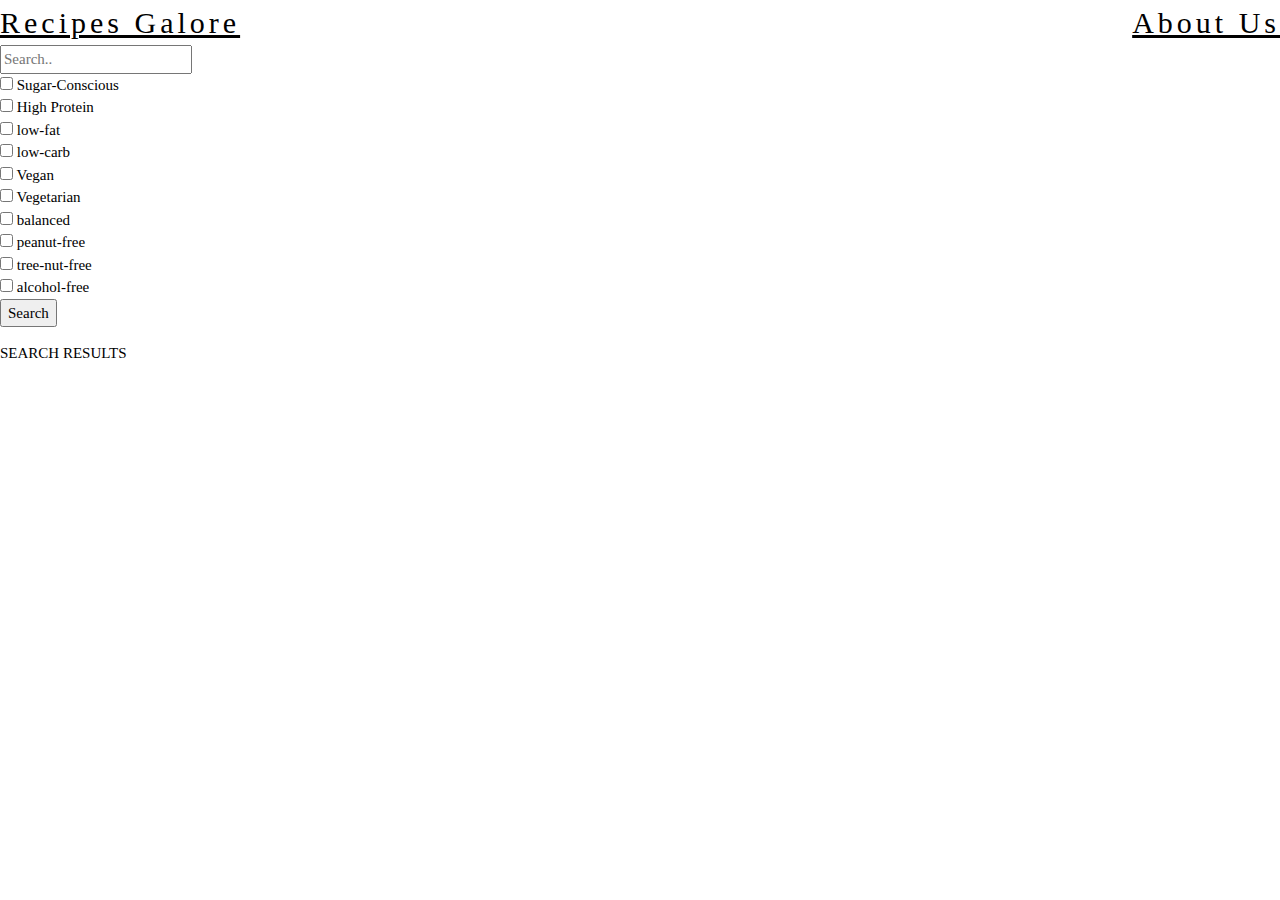
==== search.html @ 71510621 "checkboxes-not done yet" ====
<!DOCTYPE html>
<html lang="en" dir="ltr">
    <meta charset="utf-8">
  <title>Search</title>
  <meta name="viewport" content="width=device-width, initial-scale=1">
<link rel="stylesheet" href="https://www.w3schools.com/w3css/4/w3.css">
<link rel="stylesheet" href="stylesheets/styles.css">
<script src="/node.js" defer></script>
<style>
body {font-family: "Times New Roman", Georgia, Serif;}
h1, h2, h3, h4, h5, h6 {
  font-family: "Playfair Display";
  letter-spacing: 5px;
}
</style>
<body>

<!-- Navbar (sit on top) -->
<div class="navbar">
  <div class="navbar" style="letter-spacing:4px;font-size:30px;">
    <a href="index.html" class="navbar button">Recipes Galore</a>

    <!-- Right-sided navbar links. Hide them on small screens -->
    <div class="w3-right w3-hide-small">
      <a href="index.html" class="navbar button">About Us</a>
    </div>
  </div>
</div>

<!-- Header -->

<!--     The form     -->

    <!-- Search bar-->
    <!--form class="example" action="search.html"-->
    <input type="text" id="inputid" placeholder="Search.." name= search required>   
<br>
  <input type="checkbox" id="filter1" name="filter1" value="&health=sugar-conscious">
  <label for="filter1"> Sugar-Conscious</label><br>
  <input type="checkbox" id="filter2" name="filter2" value="&health=high-protein">
  <label for="filter2"> High Protein</label><br>
  <input type="checkbox" id="filter3" name="filter3" value="&health=low-fat">
  <label for="filter3"> low-fat</label><br>
  <input type="checkbox" id="filter4" name="filter4" value="&health=low-carb">
  <label for="filter4"> low-carb</label><br>
  <input type="checkbox" id="filter5" name="filter5" value="&health=vegan">
  <label for="filter5"> Vegan</label><br>
  <input type="checkbox" id="filter6" name="filter6" value="&health=vegetarian">
  <label for="filter6"> Vegetarian</label><br>
  <input type="checkbox" id="filter7" name="filter7" value="&health=balanced">
  <label for="filter7"> balanced</label><br>
  <input type="checkbox" id="filter8" name="filter8" value="&health=peanut-free">
  <label for="filter8"> peanut-free</label><br>
  <input type="checkbox" id="filter9" name="filter9" value="&health=tree-nut-free">
  <label for="filter9"> tree-nut-free</label><br>
  <input type="checkbox" id="filter10" name="filter10" value="&health=alcohol-free">
  <label for="filter10"> alcohol-free</label><br>
  <button id="search"> Search </button>


    <!--/form-->
    <!-- end of search  bar -->




	<div class="results">
		<p>SEARCH RESULTS</p>
	</div>
  <div id="content">

  </div>

</body>

<!-- Page content -->
<div class="w3-content" style="max-width:1100px">
---- stylesheets/styles.css ----
.center {
  display: block;
  margin-left: auto;
  margin-right: auto;
  width: 100%;
}

* {
  box-sizing: border-box;
}

/* Style the search field */
form.example input[type=text] {
  padding: 10px;
  font-size: 17px;
  border: 1px solid grey;
  float: left;
  width: 100%;
  background: #f1f1f1;
}

/* Style the submit button */
form.example button {
  float: left;
  width: 20%;
  padding: 10px;
  background: #2196F3;
  color: white;
  font-size: 17px;
  border: 1px solid grey;
  border-left: none; /* Prevent double borders */
  cursor: pointer;
}

form.example button:hover {
  background: #0b7dda;
}

/* Clear floats */
form.example::after {
  content: "";
  clear: both;
  display: table;
}
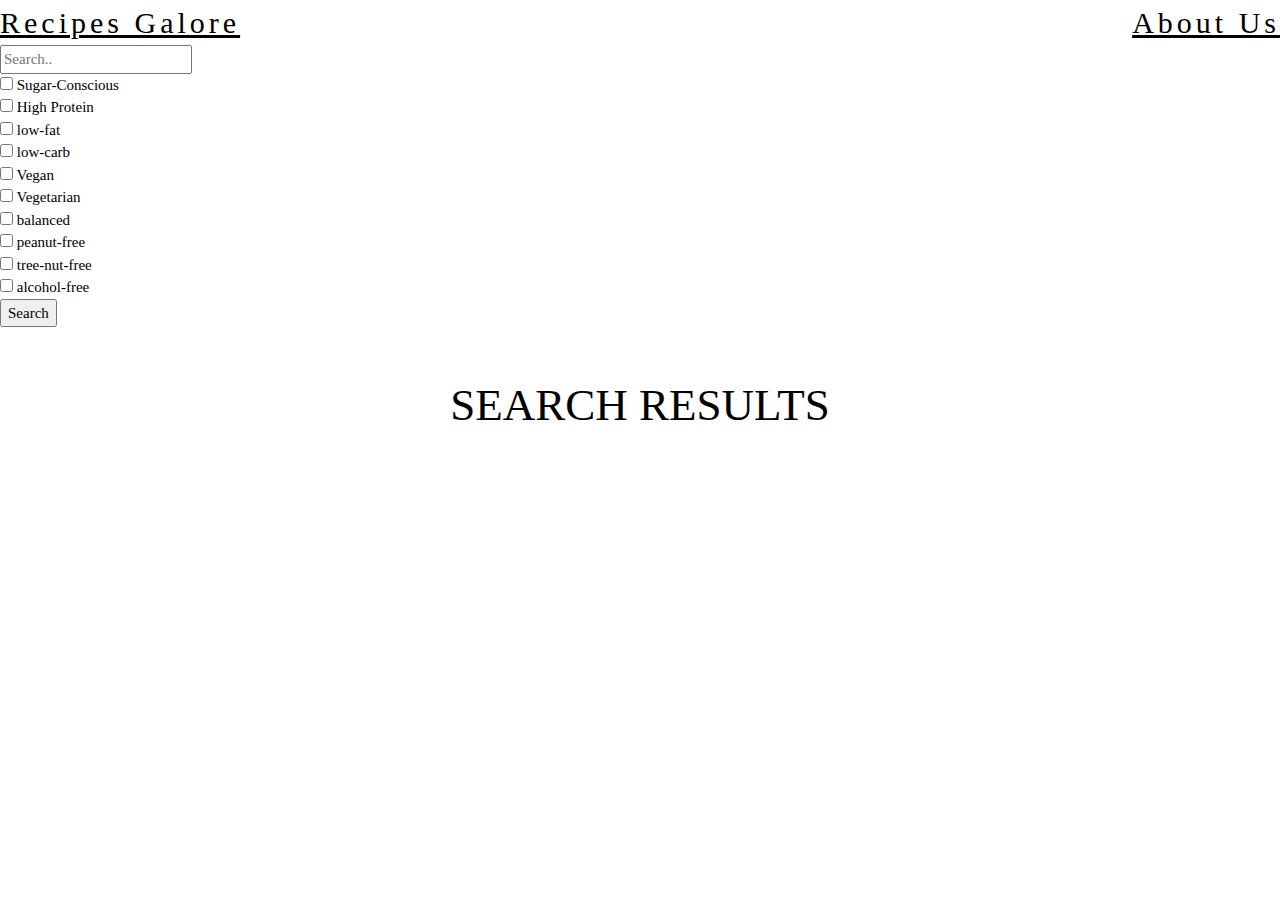
==== commit 432efb63: "searh result cards edited" ====
--- a/search.html
+++ b/search.html
@@ -12,6 +12,7 @@
   font-family: "Playfair Display";
   letter-spacing: 5px;
 }
+
 </style>
 <body>
 
@@ -33,9 +34,9 @@
 
     <!-- Search bar-->
     <!--form class="example" action="search.html"-->
-    <input type="text" id="inputid" placeholder="Search.." name= search required>   
+    <input type="text" id="inputid" placeholder="Search.." name= search required>
 <br>
-  <input type="checkbox" id="filter1" name="filter1" value="&health=sugar-conscious">
+  <input class="check1" type="checkbox" id="filter1" name="filter1" value="&health=sugar-conscious">
   <label for="filter1"> Sugar-Conscious</label><br>
   <input type="checkbox" id="filter2" name="filter2" value="&health=high-protein">
   <label for="filter2"> High Protein</label><br>
@@ -63,7 +64,6 @@
 
 
 
-
 	<div class="results">
 		<p>SEARCH RESULTS</p>
 	</div>
@@ -71,6 +71,8 @@
 
   </div>
 
+
+
 </body>
 
 <!-- Page content -->
--- a/stylesheets/styles.css
+++ b/stylesheets/styles.css
@@ -1,6 +1,8 @@
 
 .center {
+  border-style: double;
   display: block;
+  height: auto;
   margin-left: auto;
   margin-right: auto;
   width: 100%;
@@ -15,15 +17,18 @@
   padding: 10px;
   font-size: 17px;
   border: 1px solid grey;
+  display: block;
+  margin: 0;
   float: left;
-  width: 100%;
+  width: auto;
   background: #f1f1f1;
+  width: 1450px;
 }
 
 /* Style the submit button */
 form.example button {
   float: left;
-  width: 20%;
+  width: auto;
   padding: 10px;
   background: #2196F3;
   color: white;
@@ -43,3 +48,14 @@
   clear: both;
   display: table;
 }
+
+.results {
+  font-size: 300%;
+  text-align: center;
+}
+
+h5{
+
+  font-family: "Sofia";
+    font-size: 22px;
+}
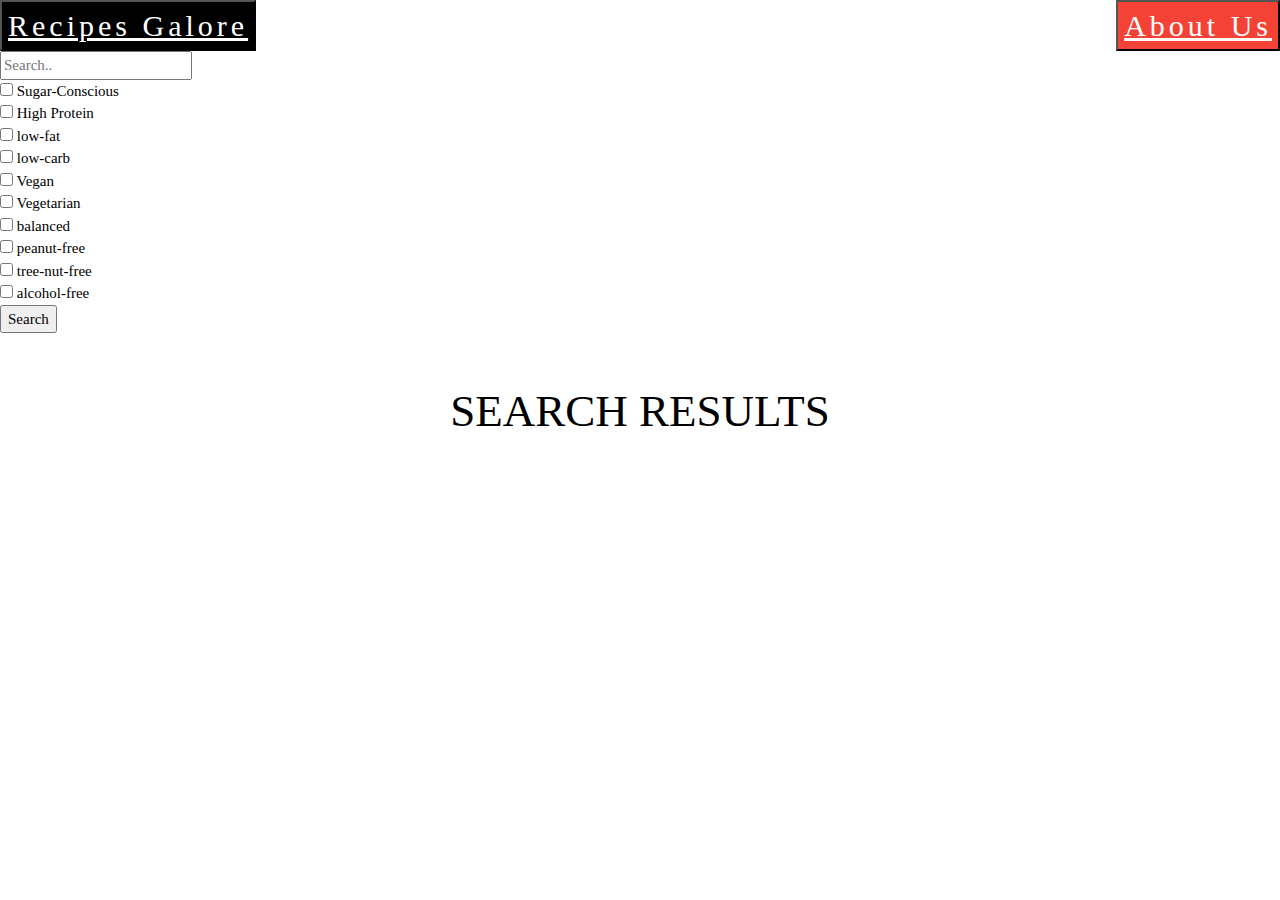
==== commit 13e9e3d1: "Navbar buttons." ====
--- a/search.html
+++ b/search.html
@@ -18,12 +18,16 @@
 
 <!-- Navbar (sit on top) -->
 <div class="navbar">
-  <div class="navbar" style="letter-spacing:4px;font-size:30px;">
-    <a href="index.html" class="navbar button">Recipes Galore</a>
+  <div class="navbar" >
+    <button type="button" class="home-button" style="background: black;">
+    <a href="index.html" class="navbar button" style="letter-spacing:4px;font-size:30px;color:white;">Recipes Galore</a>
+    </button>
 
     <!-- Right-sided navbar links. Hide them on small screens -->
     <div class="w3-right w3-hide-small">
-      <a href="index.html" class="navbar button">About Us</a>
+      <button type="button" class="about-button" style="background: #f44336;">
+      <a href="index.html" class="navbar button" style="letter-spacing:4px;font-size:30px;color:white;">About Us</a>
+      </button>
     </div>
   </div>
 </div>
@@ -67,6 +71,7 @@
 	<div class="results">
 		<p>SEARCH RESULTS</p>
 	</div>
+  <div class="resultnum" id="resultnum"> </div>
   <div id="content">
 
   </div>
--- a/stylesheets/styles.css
+++ b/stylesheets/styles.css
@@ -53,9 +53,8 @@
   font-size: 300%;
   text-align: center;
 }
+.resultnum{
 
-h5{
-
-  font-family: "Sofia";
-    font-size: 22px;
+  font-size: 150%;
+  text-align: center;
 }
